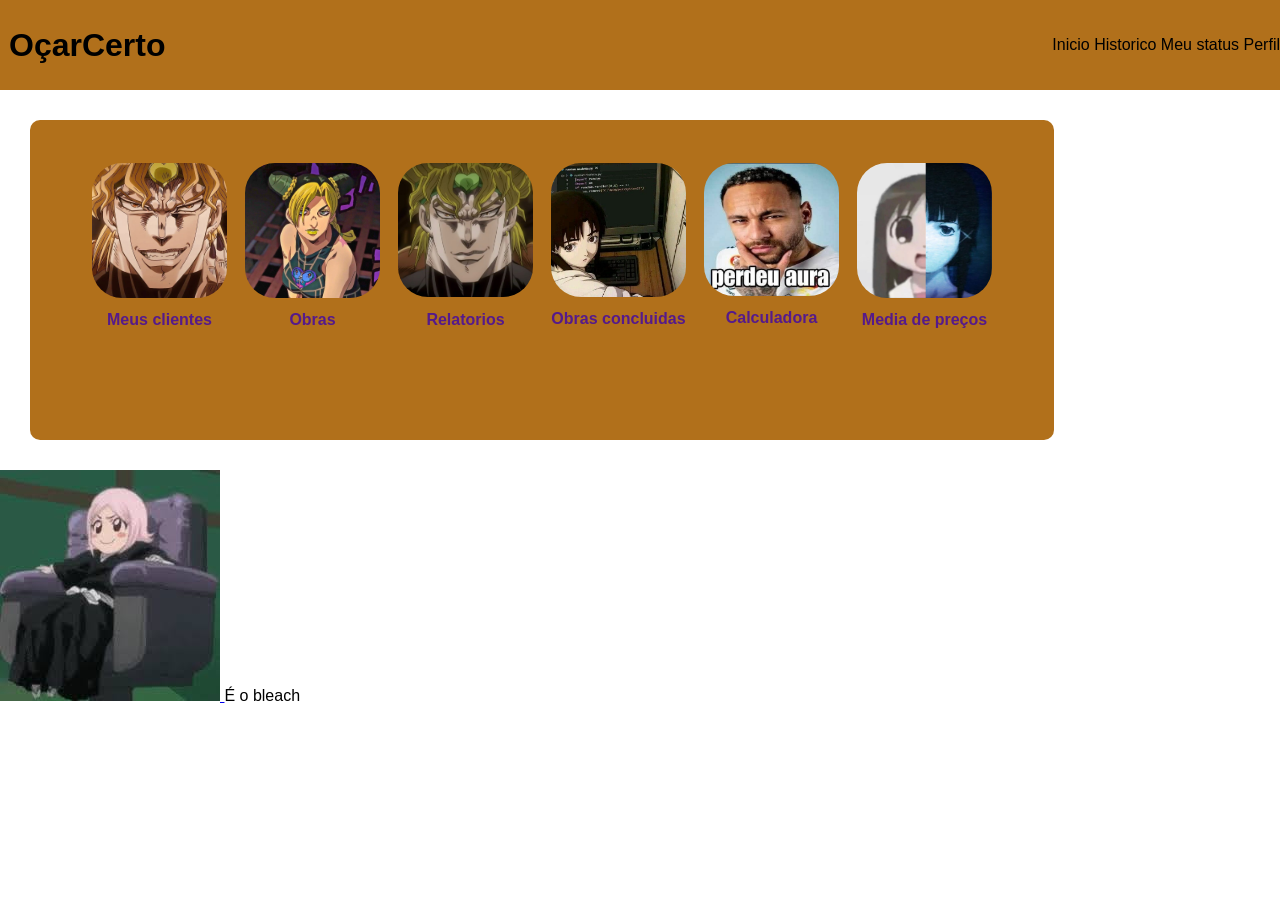
==== profissional/index.html @ 2f921632 "first commit" ====
<!DOCTYPE html>
<html lang="pt-BR">
<head>
    <meta charset="UTF-8">
    <meta name="viewport" content="width=device-width, initial-scale=1.0">
    <link rel="stylesheet" href="css/style.css">
    <title>OçarCerto</title>
</head>
<body>
    <header>
        <h1>OçarCerto</h1>
        <img src="" alt="">

        <nav>
            <a href="#">Inicio</a>
            <a href="#">Historico</a>
            <a href="#">Meu status</a>
            <a href="#">Perfil</a>
        </nav>
    </header>

    <main>
        <section>
            <article class="contener">
                <a href=""><img src="icones/WhatsApp Image 2026-07-21 at 20.36.03 (1).jpeg" alt="">Meus clientes</a>
                <a href=""><img src="icones/9c1c541eca3cf63b5664b2fd08407efd (1).jpg" alt="">Obras</a>
                <a href=""><img src="icones/WhatsApp Image 2026-07-21 at 20.36.03.jpeg" alt="">Relatorios</a>
                <a href=""><img src="icones/WhatsApp Image 2026-08-28 at 10.48.07.jpeg" alt="">Obras concluidas</a>
                <a href=""><img src="icones/bf386176a7943eed2f0e1da50e914df2.jpg" alt="">Calculadora</a>
                <a href=""><img src="icones/personality reveal‼️.jfif" alt="">Media de preços</a>
            </article>

            <div class="anucios">
                <a href="youtube.com/watch?v=7GG7j_w0uE8" target="_blank"> <img src="icones/yachiru.jfif" alt=""> </a>
                <span class="legenda_anucio">É o bleach</span>
            </div>
        </section> 
    </main>
</body>
<script src="script.js"></script>
</html>
---- profissional/css/style.css ----
* {
    box-sizing: border-box;
    margin: 0;
    padding: 0;
}

:root {
    --color-white:#fff;
    --color-main:#b1701b;
}

body {
    font:normal 1rem Arial;
}

header {
    background-color: var(--color-main);
    height: 10vh;
    display: flex;
    justify-content: space-between;
    align-items: center;
}

header h1{
    margin: 1vh;
}

header a{
    text-decoration: none;
    color: black;
    
}

.contener {
    background-color: var(--color-main);
    width: 80%;
    min-height: 20em;
    flex-wrap: wrap;
    display: flex;
    justify-content: center;
    margin: 30px;
    border-radius: 10px;
    box-shadow: 1px 1px 6px var(--color-black);
    margin: 30px;
    padding: 20px;
}

.contener img {
  margin: 10%;
  width: 15vh; 
  border-radius: 30px;    
}

.contener a {
    display: flex;
    flex-direction: column;
    text-decoration: none;
    align-items: center;
    margin: 1vh;
    font-weight: bold;
}
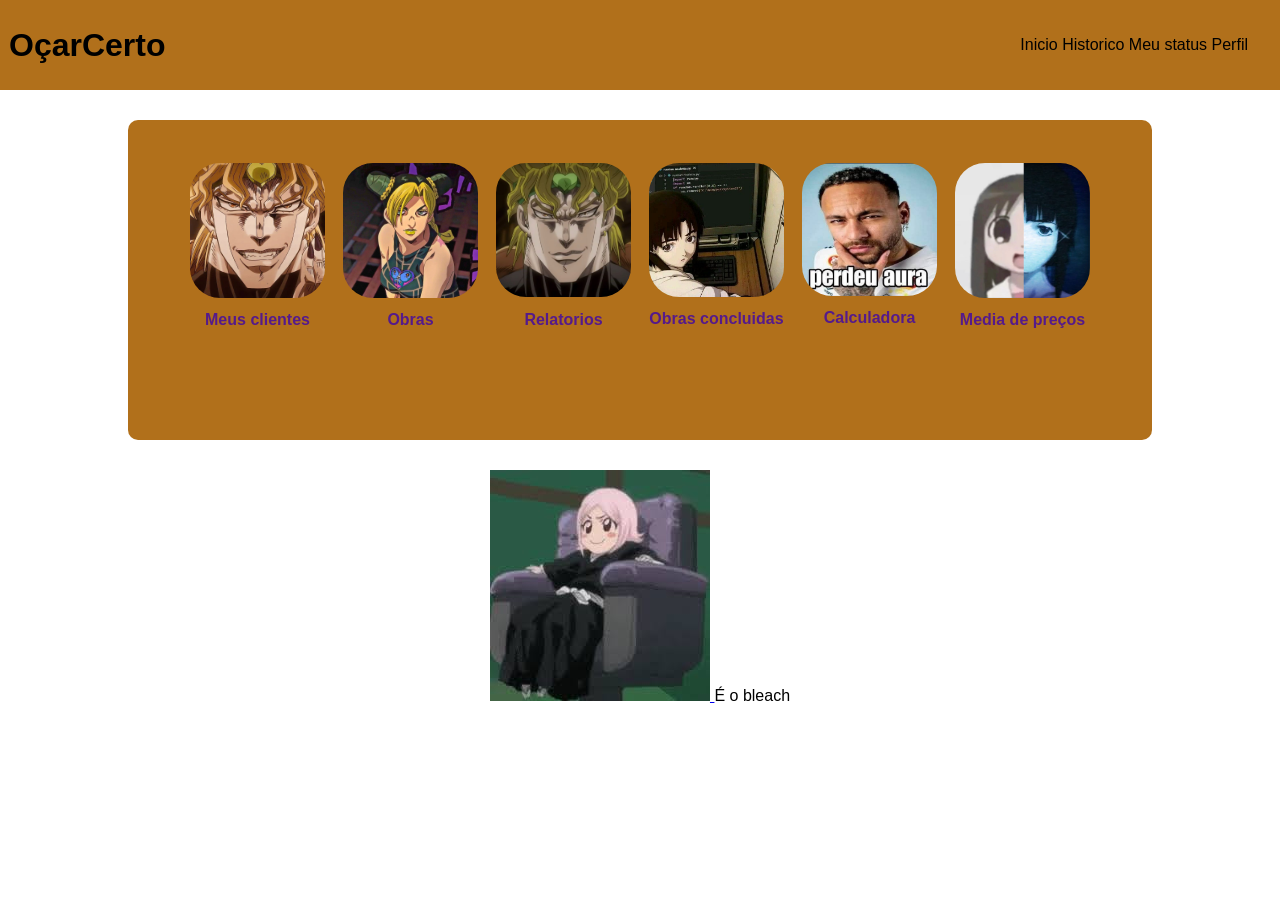
==== commit a32a1a3b: "Add files via upload" ====
--- a/profissional/index.html
+++ b/profissional/index.html
@@ -1,41 +1,41 @@
-<!DOCTYPE html>
-<html lang="pt-BR">
-<head>
-    <meta charset="UTF-8">
-    <meta name="viewport" content="width=device-width, initial-scale=1.0">
-    <link rel="stylesheet" href="css/style.css">
-    <title>OçarCerto</title>
-</head>
-<body>
-    <header>
-        <h1>OçarCerto</h1>
-        <img src="" alt="">
-
-        <nav>
-            <a href="#">Inicio</a>
-            <a href="#">Historico</a>
-            <a href="#">Meu status</a>
-            <a href="#">Perfil</a>
-        </nav>
-    </header>
-
-    <main>
-        <section>
-            <article class="contener">
-                <a href=""><img src="icones/WhatsApp Image 2026-07-21 at 20.36.03 (1).jpeg" alt="">Meus clientes</a>
-                <a href=""><img src="icones/9c1c541eca3cf63b5664b2fd08407efd (1).jpg" alt="">Obras</a>
-                <a href=""><img src="icones/WhatsApp Image 2026-07-21 at 20.36.03.jpeg" alt="">Relatorios</a>
-                <a href=""><img src="icones/WhatsApp Image 2026-08-28 at 10.48.07.jpeg" alt="">Obras concluidas</a>
-                <a href=""><img src="icones/bf386176a7943eed2f0e1da50e914df2.jpg" alt="">Calculadora</a>
-                <a href=""><img src="icones/personality reveal‼️.jfif" alt="">Media de preços</a>
-            </article>
-
-            <div class="anucios">
-                <a href="youtube.com/watch?v=7GG7j_w0uE8" target="_blank"> <img src="icones/yachiru.jfif" alt=""> </a>
-                <span class="legenda_anucio">É o bleach</span>
-            </div>
-        </section> 
-    </main>
-</body>
-<script src="script.js"></script>
+<!DOCTYPE html>
+<html lang="pt-BR">
+<head>
+    <meta charset="UTF-8">
+    <meta name="viewport" content="width=device-width, initial-scale=1.0">
+    <link rel="stylesheet" href="css/style.css">
+    <title>OçarCerto</title>
+</head>
+<body>
+    <header>
+        <h1>OçarCerto</h1>
+        <img src="" alt="">
+
+        <nav>
+            <a href="#">Inicio</a>
+            <a href="#">Historico</a>
+            <a href="#">Meu status</a>
+            <a href="#">Perfil</a>
+        </nav>
+    </header>
+
+    <main>
+        <section class="contener-main">
+            <article class="contener">
+                <a href=""><img src="icones/WhatsApp Image 2026-07-21 at 20.36.03 (1).jpeg" alt="">Meus clientes</a>
+                <a href=""><img src="icones/9c1c541eca3cf63b5664b2fd08407efd (1).jpg" alt="">Obras</a>
+                <a href=""><img src="icones/WhatsApp Image 2026-07-21 at 20.36.03.jpeg" alt="">Relatorios</a>
+                <a href=""><img src="icones/WhatsApp Image 2026-08-28 at 10.48.07.jpeg" alt="">Obras concluidas</a>
+                <a href=""><img src="icones/bf386176a7943eed2f0e1da50e914df2.jpg" alt="">Calculadora</a>
+                <a href=""><img src="icones/personality reveal‼️.jfif" alt="">Media de preços</a>
+            </article>
+
+            <div class="anucios">
+                <a href="youtube.com/watch?v=7GG7j_w0uE8" target="_blank"> <img src="icones/yachiru.jfif" alt=""> </a>
+                <span class="legenda_anucio">É o bleach</span>
+            </div>
+        </section> 
+    </main>
+</body>
+<script src="script.js"></script>
 </html>
--- a/profissional/css/style.css
+++ b/profissional/css/style.css
@@ -1,61 +1,74 @@
-* {
-    box-sizing: border-box;
-    margin: 0;
-    padding: 0;
-}
-
-:root {
-    --color-white:#fff;
-    --color-main:#b1701b;
-}
-
-body {
-    font:normal 1rem Arial;
-}
-
-header {
-    background-color: var(--color-main);
-    height: 10vh;
-    display: flex;
-    justify-content: space-between;
-    align-items: center;
-}
-
-header h1{
-    margin: 1vh;
-}
-
-header a{
-    text-decoration: none;
-    color: black;
-    
-}
-
-.contener {
-    background-color: var(--color-main);
-    width: 80%;
-    min-height: 20em;
-    flex-wrap: wrap;
-    display: flex;
-    justify-content: center;
-    margin: 30px;
-    border-radius: 10px;
-    box-shadow: 1px 1px 6px var(--color-black);
-    margin: 30px;
-    padding: 20px;
-}
-
-.contener img {
-  margin: 10%;
-  width: 15vh; 
-  border-radius: 30px;    
-}
-
-.contener a {
-    display: flex;
-    flex-direction: column;
-    text-decoration: none;
-    align-items: center;
-    margin: 1vh;
-    font-weight: bold;
+* {
+    box-sizing: border-box;
+    margin: 0;
+    padding: 0;
+}
+
+:root {
+    --color-white:#fff;
+    --color-main:#b1701b;
+}
+
+body {
+    font:normal 1rem Arial;
+    display: flex;
+    flex-direction: column;
+    
+}
+
+header {
+    background-color: var(--color-main);
+    height: 10vh;
+    display: flex;
+    justify-content: space-between;
+    align-items: center;
+}
+
+header h1{
+    margin: 1vh;
+}
+
+header a{
+    text-decoration: none;
+    color: black;
+}
+
+nav {
+    margin: 2em;
+}
+
+.contener-main {
+    display: flex;
+    align-items: center;
+    justify-content: center;
+    flex-direction: column;
+}
+
+.contener {
+    background-color: var(--color-main);
+    width: 80%;
+    min-height: 20em;
+    flex-wrap: wrap;
+    display: flex;
+    justify-content: center;
+    margin: 30px;
+    border-radius: 10px;
+    box-shadow: 1px 1px 6px var(--color-black);
+    margin: 30px;
+    padding: 20px;
+}
+
+.contener img {
+  margin: 10%;
+  width: 15vh; 
+  border-radius: 30px;    
+}
+
+.contener a {
+    display: flex;
+    flex-direction: column;
+    text-decoration: none;
+    align-items: center;
+    margin: 1vh;
+    font-weight: bold;
 }
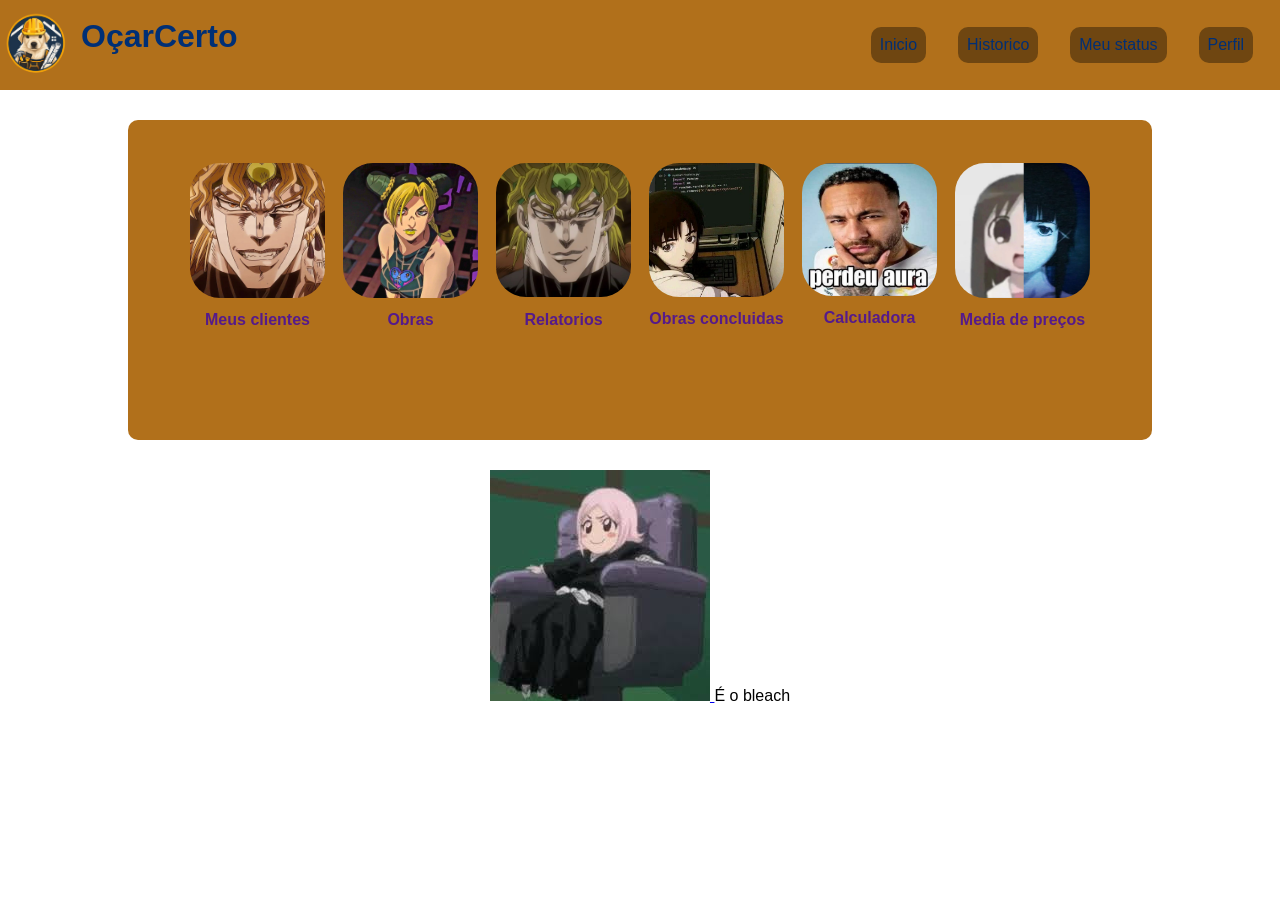
==== commit 595bb82c: "Add files via upload" ====
--- a/profissional/index.html
+++ b/profissional/index.html
@@ -8,14 +8,18 @@
 </head>
 <body>
     <header>
-        <h1>OçarCerto</h1>
+        <a href="#">
+            <img src="icones/08560e44-7619-4032-a3a6-54a197e1a773.png" alt="">
+            <h1>OçarCerto</h1>
+        </a>
+
         <img src="" alt="">
 
         <nav>
-            <a href="#">Inicio</a>
-            <a href="#">Historico</a>
-            <a href="#">Meu status</a>
-            <a href="#">Perfil</a>
+            <a href="#" class="link">Inicio</a>
+            <a href="#" class="link">Historico</a>
+            <a href="#" class="link">Meu status</a>
+            <a href="#" class="link">Perfil</a>
         </nav>
     </header>
 
--- a/profissional/css/style.css
+++ b/profissional/css/style.css
@@ -7,6 +7,7 @@
 :root {
     --color-white:#fff;
     --color-main:#b1701b;
+    --color-blue:#002f75;
 }
 
 body {
@@ -24,17 +25,34 @@
     align-items: center;
 }
 
+header img {
+    width: 8vh;
+}
+
 header h1{
     margin: 1vh;
+
 }
 
 header a{
+    display: flex;
+    align-items: centerN;
     text-decoration: none;
-    color: black;
+    color: var(--color-blue);
+}
+
+header .link{
+    border-radius: 10px;
+    padding: 1vh;
+    text-decoration: none;
+    color: var(--color-blue);
+    background-color: #00000060;;
 }
 
 nav {
-    margin: 2em;
+    display: flex;
+    margin: 3vh;
+    gap: 2em;
 }
 
 .contener-main {
